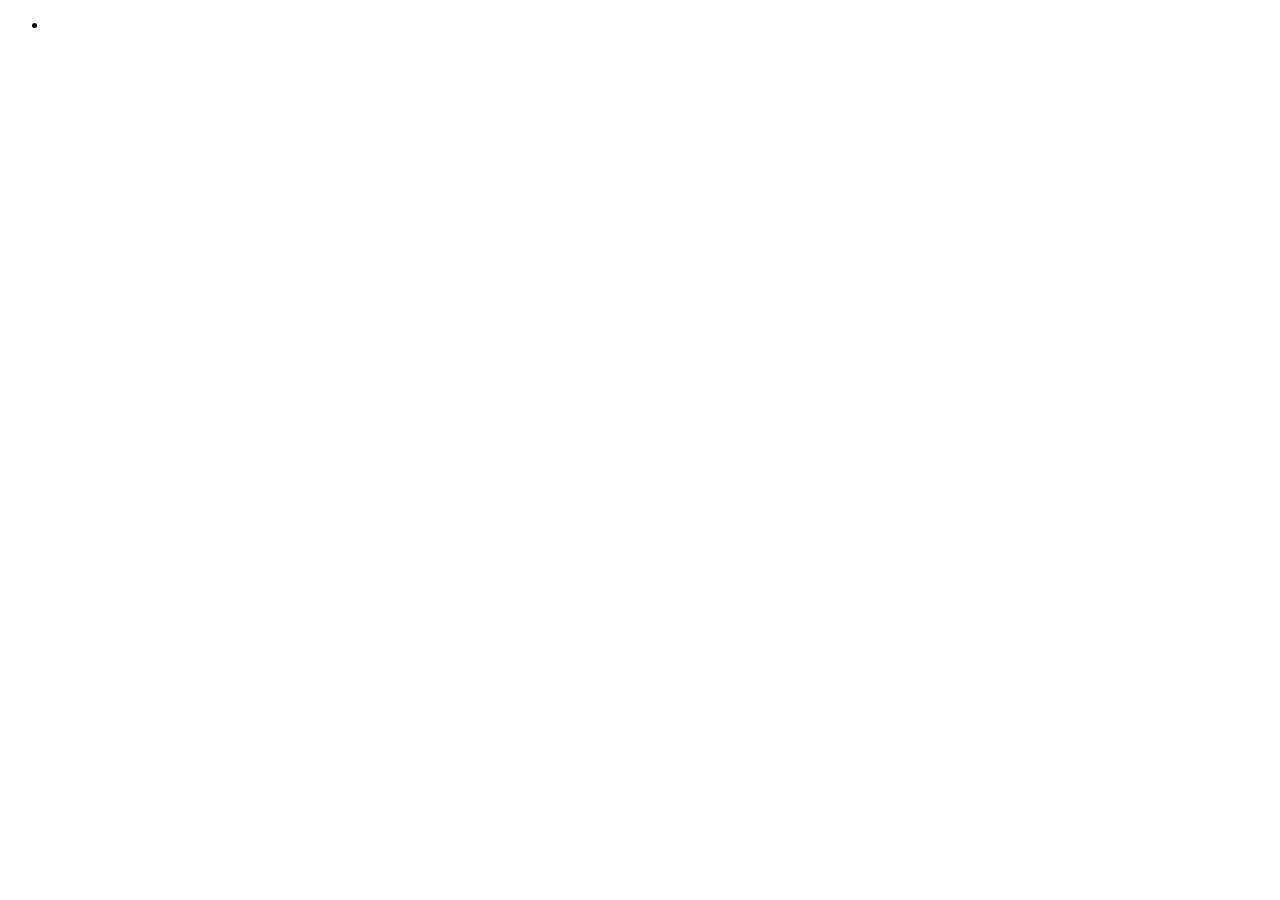
==== templates/index.html @ 455e4ce5 "Initial commit" ====
<!DOCTYPE html>
<html xmlns:th="https://www.thymeleaf.org" th:replace="~{modules/layout :: html(content = ~{::content})}">
  <th:block th:fragment="content">
    <ul>
      <li th:each="post : ${posts.items}">
        <a th:text="${post.spec.title}" th:href="${post.status.permalink}"></a>
      </li>
    </ul>
  </th:block>
</html>
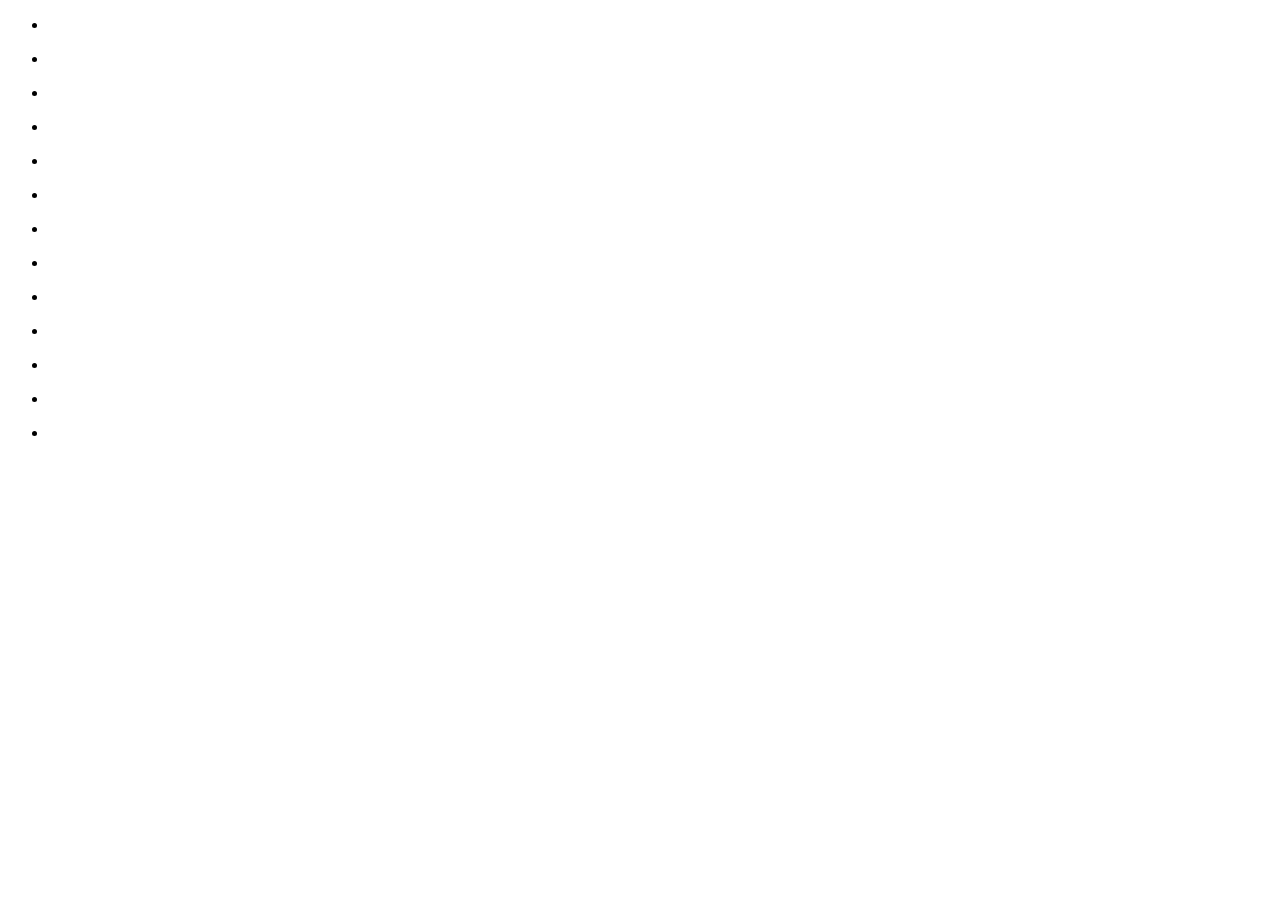
==== commit bfd81c2e: "update" ====
--- a/templates/index.html
+++ b/templates/index.html
@@ -1,10 +1,73 @@
 <!DOCTYPE html>
 <html xmlns:th="https://www.thymeleaf.org" th:replace="~{modules/layout :: html(content = ~{::content})}">
   <th:block th:fragment="content">
-    <ul>
-      <li th:each="post : ${posts.items}">
-        <a th:text="${post.spec.title}" th:href="${post.status.permalink}"></a>
-      </li>
-    </ul>
+    <div class="index-content">
+      <th:block th:replace="~{modules/header}"></th:block>
+      <ul>
+        <li th:each="post : ${posts.items}">
+          <a th:text="${post.spec.title}" th:href="${post.status.permalink}"></a>
+        </li>
+      </ul>
+      <ul>
+        <li th:each="post : ${posts.items}">
+          <a th:text="${post.spec.title}" th:href="${post.status.permalink}"></a>
+        </li>
+      </ul>
+      <ul>
+        <li th:each="post : ${posts.items}">
+          <a th:text="${post.spec.title}" th:href="${post.status.permalink}"></a>
+        </li>
+      </ul>
+      <ul>
+        <li th:each="post : ${posts.items}">
+          <a th:text="${post.spec.title}" th:href="${post.status.permalink}"></a>
+        </li>
+      </ul>
+      <ul>
+        <li th:each="post : ${posts.items}">
+          <a th:text="${post.spec.title}" th:href="${post.status.permalink}"></a>
+        </li>
+      </ul>
+      <ul>
+        <li th:each="post : ${posts.items}">
+          <a th:text="${post.spec.title}" th:href="${post.status.permalink}"></a>
+        </li>
+      </ul>
+      <ul>
+        <li th:each="post : ${posts.items}">
+          <a th:text="${post.spec.title}" th:href="${post.status.permalink}"></a>
+        </li>
+      </ul>
+      <ul>
+        <li th:each="post : ${posts.items}">
+          <a th:text="${post.spec.title}" th:href="${post.status.permalink}"></a>
+        </li>
+      </ul>
+      <ul>
+        <li th:each="post : ${posts.items}">
+          <a th:text="${post.spec.title}" th:href="${post.status.permalink}"></a>
+        </li>
+      </ul>
+      <ul>
+        <li th:each="post : ${posts.items}">
+          <a th:text="${post.spec.title}" th:href="${post.status.permalink}"></a>
+        </li>
+      </ul>
+      <ul>
+        <li th:each="post : ${posts.items}">
+          <a th:text="${post.spec.title}" th:href="${post.status.permalink}"></a>
+        </li>
+      </ul>
+      <ul>
+        <li th:each="post : ${posts.items}">
+          <a th:text="${post.spec.title}" th:href="${post.status.permalink}"></a>
+        </li>
+      </ul>
+      <ul>
+        <li th:each="post : ${posts.items}">
+          <a th:text="${post.spec.title}" th:href="${post.status.permalink}"></a>
+        </li>
+      </ul>
+    </div>
   </th:block>
 </html>
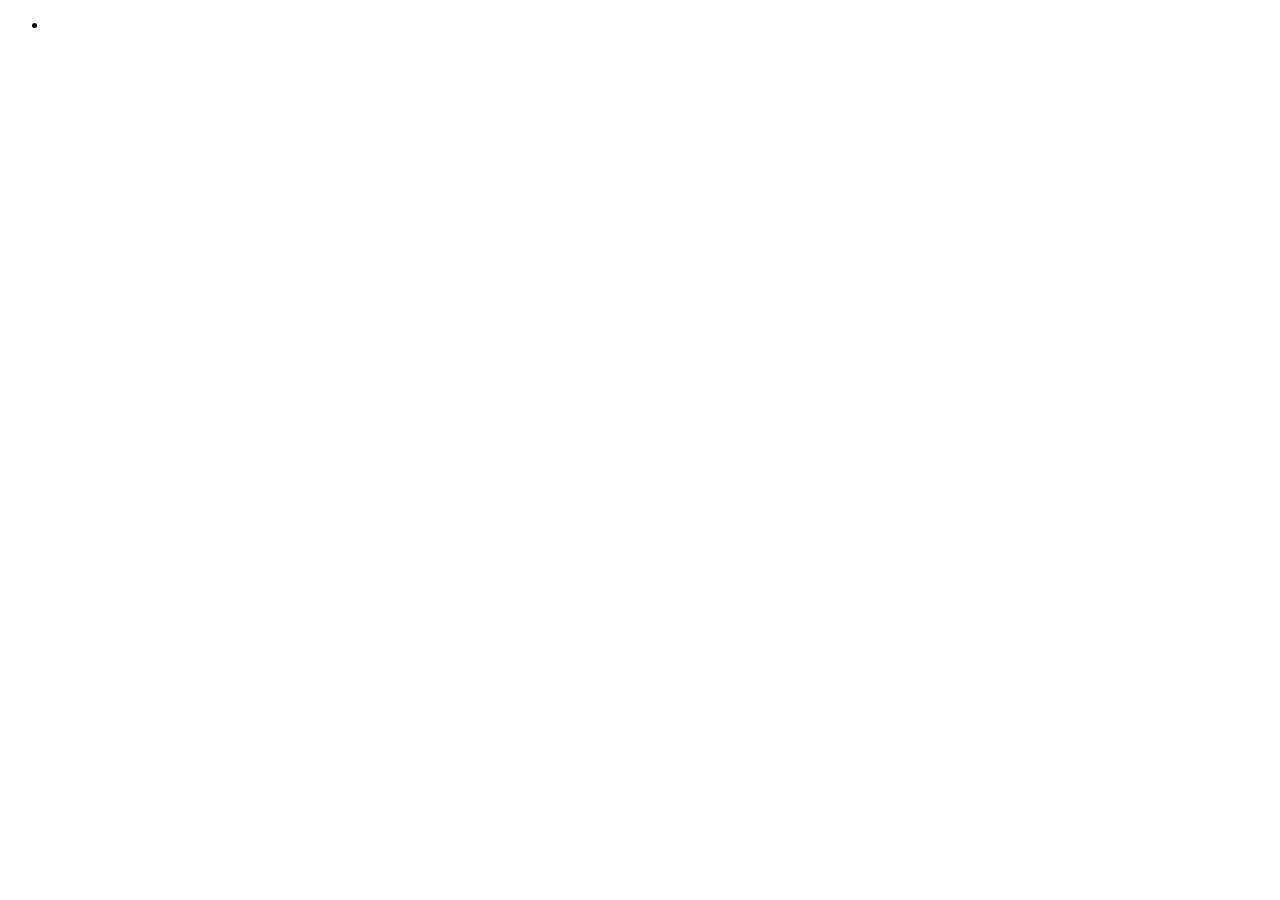
==== commit c4a011d8: "update" ====
--- a/templates/index.html
+++ b/templates/index.html
@@ -3,66 +3,7 @@
   <th:block th:fragment="content">
     <div class="index-content">
       <th:block th:replace="~{modules/header}"></th:block>
-      <ul>
-        <li th:each="post : ${posts.items}">
-          <a th:text="${post.spec.title}" th:href="${post.status.permalink}"></a>
-        </li>
-      </ul>
-      <ul>
-        <li th:each="post : ${posts.items}">
-          <a th:text="${post.spec.title}" th:href="${post.status.permalink}"></a>
-        </li>
-      </ul>
-      <ul>
-        <li th:each="post : ${posts.items}">
-          <a th:text="${post.spec.title}" th:href="${post.status.permalink}"></a>
-        </li>
-      </ul>
-      <ul>
-        <li th:each="post : ${posts.items}">
-          <a th:text="${post.spec.title}" th:href="${post.status.permalink}"></a>
-        </li>
-      </ul>
-      <ul>
-        <li th:each="post : ${posts.items}">
-          <a th:text="${post.spec.title}" th:href="${post.status.permalink}"></a>
-        </li>
-      </ul>
-      <ul>
-        <li th:each="post : ${posts.items}">
-          <a th:text="${post.spec.title}" th:href="${post.status.permalink}"></a>
-        </li>
-      </ul>
-      <ul>
-        <li th:each="post : ${posts.items}">
-          <a th:text="${post.spec.title}" th:href="${post.status.permalink}"></a>
-        </li>
-      </ul>
-      <ul>
-        <li th:each="post : ${posts.items}">
-          <a th:text="${post.spec.title}" th:href="${post.status.permalink}"></a>
-        </li>
-      </ul>
-      <ul>
-        <li th:each="post : ${posts.items}">
-          <a th:text="${post.spec.title}" th:href="${post.status.permalink}"></a>
-        </li>
-      </ul>
-      <ul>
-        <li th:each="post : ${posts.items}">
-          <a th:text="${post.spec.title}" th:href="${post.status.permalink}"></a>
-        </li>
-      </ul>
-      <ul>
-        <li th:each="post : ${posts.items}">
-          <a th:text="${post.spec.title}" th:href="${post.status.permalink}"></a>
-        </li>
-      </ul>
-      <ul>
-        <li th:each="post : ${posts.items}">
-          <a th:text="${post.spec.title}" th:href="${post.status.permalink}"></a>
-        </li>
-      </ul>
+      <th:block th:replace="~{modules/topbanner}"></th:block>
       <ul>
         <li th:each="post : ${posts.items}">
           <a th:text="${post.spec.title}" th:href="${post.status.permalink}"></a>
